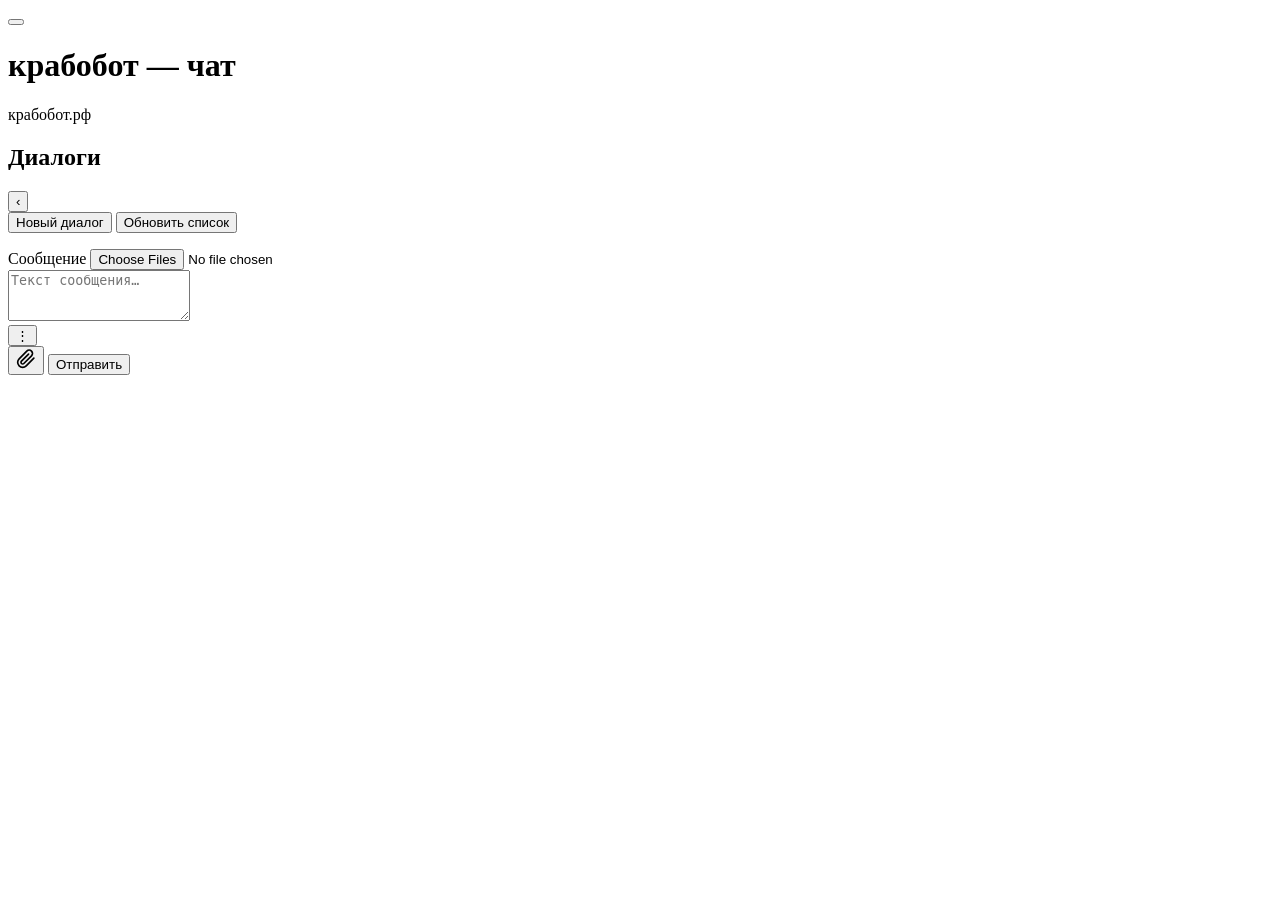
==== krabobot/web/static/index.html @ ad4baf45 "Обновление конфигурации и документации: добавлены инструкции для Ollama, улучшена логика обработки п" ====
<!DOCTYPE html>
<html lang="ru">
<head>
  <meta charset="utf-8" />
  <meta name="viewport" content="width=device-width, initial-scale=1" />
  <meta name="theme-color" content="#003366" />
  <title>крабобот — чат</title>
  <link rel="icon" type="image/png" href="/static/favicon.png" sizes="any" />
  <link rel="apple-touch-icon" href="/static/favicon.png" />
  <link rel="preconnect" href="https://fonts.googleapis.com" />
  <link rel="preconnect" href="https://fonts.gstatic.com" crossorigin />
  <link
    href="https://fonts.googleapis.com/css2?family=Nunito:wght@500;600;700&display=swap"
    rel="stylesheet"
  />
  <link rel="stylesheet" href="/static/chat.css" />
</head>
<body>
  <div id="kb-layout" class="kb-layout">
    <header class="kb-top">
      <div class="kb-top-inner">
        <div class="kb-menu-wrap">
          <button
            type="button"
            id="kb-menu-btn"
            class="kb-menu-btn"
            aria-expanded="false"
            aria-haspopup="true"
            aria-controls="kb-menu-dropdown"
            aria-label="Меню"
          >
            <span class="kb-menu-burger" aria-hidden="true"></span>
          </button>
          <div
            id="kb-menu-dropdown"
            class="kb-dropdown"
            role="menu"
            aria-label="Разделы"
            hidden
          >
            <button
              type="button"
              id="kb-nav-chat"
              class="kb-dropdown-item kb-dropdown-item--active"
              role="menuitem"
            >
              Чат
            </button>
            <button
              type="button"
              id="kb-nav-settings"
              class="kb-dropdown-item"
              role="menuitem"
            >
              Настройки
            </button>
          </div>
        </div>
        <div class="kb-brand">
          <h1 class="kb-sr">крабобот — чат</h1>
          <span class="kb-brand-word" aria-hidden="true"
            ><span class="kb-brand-cr">крабобот</span><span class="kb-brand-domain">.рф</span></span
          >
        </div>
        <div class="kb-toolbar">
          <span id="kb-status" class="kb-status" aria-live="polite"></span>
        </div>
      </div>
    </header>

    <div class="kb-body">
      <div class="kb-sidebar-wrap" id="kb-sidebar-wrap">
        <aside class="kb-sidebar" aria-label="Диалоги" id="kb-sidebar">
          <div class="kb-sidebar-head">
            <div class="kb-sidebar-head-row">
              <h2 class="kb-sidebar-title">Диалоги</h2>
              <button
                type="button"
                id="kb-sidebar-toggle"
                class="kb-sidebar-toggle kb-btn kb-btn-secondary kb-btn-icon"
                aria-expanded="true"
                aria-controls="kb-sidebar"
                aria-label="Свернуть список диалогов"
                title="Свернуть список диалогов"
              >
                <span class="kb-sidebar-toggle-chevron" aria-hidden="true">‹</span>
              </button>
            </div>
            <button type="button" id="kb-new-session" class="kb-btn kb-btn-secondary kb-btn-block">
              Новый диалог
            </button>
            <button type="button" id="kb-refresh-sessions" class="kb-btn kb-btn-secondary kb-btn-block">
              Обновить список
            </button>
          </div>
          <ul id="kb-session-list" class="kb-session-list"></ul>
        </aside>
      </div>
      <button
        type="button"
        id="kb-sidebar-expand"
        class="kb-sidebar-expand kb-btn kb-btn-secondary"
        aria-controls="kb-sidebar"
        aria-label="Развернуть список диалогов"
        title="Развернуть список диалогов"
        hidden
      >
        <span class="kb-sidebar-toggle-chevron" aria-hidden="true">›</span>
        <span>Диалоги</span>
      </button>
      <div class="kb-panel">
        <div class="kb-panel-stage">
        <div class="kb-chat-backdrop" aria-hidden="true"></div>
        <div
          id="kb-view-chat"
          class="kb-view kb-view-chat"
          role="region"
          aria-label="Чат"
        >
          <main class="kb-main">
          <div class="kb-log-wrap">
            <div id="kb-log" class="kb-log" role="log" aria-label="Переписка"></div>
          </div>
          <form id="kb-form" class="kb-form">
            <label class="kb-sr" for="kb-input">Сообщение</label>
            <input
              type="file"
              id="kb-files"
              class="kb-file-input"
              multiple
              accept="image/*,audio/*,text/*,.pdf,.doc,.docx,.xls,.xlsx,.ppt,.pptx,.odt,.ods,.odp,.zip,.7z,.rar,.epub"
            />
            <div class="kb-compose">
              <textarea id="kb-input" class="kb-input" rows="3" placeholder="Текст сообщения…"></textarea>
              <div class="kb-compose-footer">
                <div id="kb-attachments" class="kb-attachments" aria-label="Вложения"></div>
                <div class="kb-compose-actions">
                  <div class="kb-cmd-menu-wrap">
                    <button
                      type="button"
                      id="kb-cmd-menu-btn"
                      class="kb-btn kb-btn-secondary kb-btn-icon"
                      aria-haspopup="true"
                      aria-expanded="false"
                      aria-controls="kb-cmd-dropdown"
                      title="Команды бота"
                      aria-label="Команды бота"
                    >
                      <span class="kb-cmd-menu-glyph" aria-hidden="true">⋮</span>
                    </button>
                    <div
                      id="kb-cmd-dropdown"
                      class="kb-cmd-dropdown"
                      role="menu"
                      aria-label="Команды"
                      hidden
                    ></div>
                  </div>
                  <button
                    type="button"
                    id="kb-attach"
                    class="kb-btn kb-btn-secondary kb-btn-icon"
                    title="Вложения"
                    aria-label="Прикрепить файлы"
                  >
                    <svg
                      class="kb-icon-paperclip"
                      xmlns="http://www.w3.org/2000/svg"
                      width="20"
                      height="20"
                      viewBox="0 0 24 24"
                      fill="none"
                      stroke="currentColor"
                      stroke-width="2"
                      stroke-linecap="round"
                      stroke-linejoin="round"
                      aria-hidden="true"
                    >
                      <path
                        d="M21.44 11.05l-9.19 9.19a6 6 0 0 1-8.49-8.49l9.19-9.19a4 4 0 0 1 5.66 5.66l-9.2 9.19a2 2 0 0 1-2.83-2.83l8.49-8.48"
                      />
                    </svg>
                  </button>
                  <button type="submit" class="kb-btn kb-btn-primary" id="kb-send">Отправить</button>
                </div>
              </div>
            </div>
          </form>
        </main>
        </div>

        <div
          id="kb-view-settings"
          class="kb-view kb-view--hidden"
          role="region"
          aria-label="Настройки"
          hidden
        >
        <div class="kb-settings kb-settings--wide">
          <p id="kb-cfg-note" class="kb-settings-p kb-cfg-note">
            Ниже тот же <code>config.json</code>, который использует запущенный
            <code>krabobot serve</code> (ключ <code>-c</code>). Нажмите «Сохранить» —
            перед записью файл автоматически копируется в бэкап; секретные поля пусть
            остаются пустыми, если не хотите их менять. Локальный веб-сервер обычно без
            пароля — не открывайте порт наружу.
          </p>

          <div class="kb-cfg-toolbar" id="kb-cfg-toolbar">
            <button type="button" id="kb-cfg-save" class="kb-btn kb-btn-primary">
              Сохранить в config.json
            </button>
            <button type="button" id="kb-cfg-reload" class="kb-btn kb-btn-secondary">
              Перечитать
            </button>
            <label class="kb-cfg-toolbar-backup"
              >Откат:
              <select id="kb-cfg-backups" class="kb-cfg-select kb-cfg-select--inline">
                <option value="">— выберите бэкап —</option>
              </select>
            </label>
            <button type="button" id="kb-cfg-restore" class="kb-btn kb-btn-secondary">
              Восстановить выбранный бэкап
            </button>
          </div>

          <div id="kb-cfg-ok" class="kb-cfg-banner kb-cfg-banner--ok" hidden></div>
          <div id="kb-cfg-error" class="kb-cfg-banner kb-cfg-banner--err" hidden></div>
          <div id="kb-cfg-root" hidden>
            <section class="kb-cfg-section" aria-labelledby="kb-cfg-h-main">
              <h2 id="kb-cfg-h-main" class="kb-cfg-section-h">Основные настройки</h2>
              <p class="kb-settings-p">
                Файл:
                <code id="kb-cfg-path" class="kb-settings-code"></code>
              </p>
              <div id="kb-cfg-main" class="kb-cfg-stack"></div>
            </section>

            <section class="kb-cfg-section" aria-labelledby="kb-cfg-h-ch">
              <h2 id="kb-cfg-h-ch" class="kb-cfg-section-h">Каналы</h2>
              <div id="kb-cfg-channels" class="kb-cfg-stack"></div>
            </section>

            <section class="kb-cfg-section" aria-labelledby="kb-cfg-h-rest">
              <h2 id="kb-cfg-h-rest" class="kb-cfg-section-h">Остальное</h2>
              <div id="kb-cfg-other" class="kb-cfg-stack"></div>
            </section>
          </div>

          <h2 class="kb-settings-h">Веб-чат</h2>
          <p class="kb-settings-p">
            Запросы с этой страницы идут на тот же хост, без CORS (<code>/v1/…</code>).
          </p>
          <dl class="kb-settings-dl">
            <dt>Модель (сессия API)</dt>
            <dd id="kb-st-model">—</dd>
            <dt>Сервер</dt>
            <dd id="kb-st-health">—</dd>
            <dt>Сессия в браузере</dt>
            <dd>
              <span class="kb-settings-p"
                >Идентификатор в <code>localStorage</code> —
                <code>api:&lt;uuid&gt;</code>.</span
              >
            </dd>
          </dl>
          <div class="kb-settings-row">
            <code id="kb-st-session" class="kb-settings-code"></code>
            <button type="button" id="kb-copy-session" class="kb-btn kb-btn-secondary">
              Копировать
            </button>
          </div>
          <p class="kb-settings-p">
            Вложения из чата сохраняются в
            <code>uploads/web/&lt;session_id&gt;/</code> рабочего каталога агента.
          </p>
        </div>
      </div>
        </div>
      </div>
    </div>
  </div>
  <script src="/static/vendor/marked.min.js"></script>
  <script src="/static/vendor/purify.min.js"></script>
  <script src="/static/app.js" defer></script>
</body>
</html>
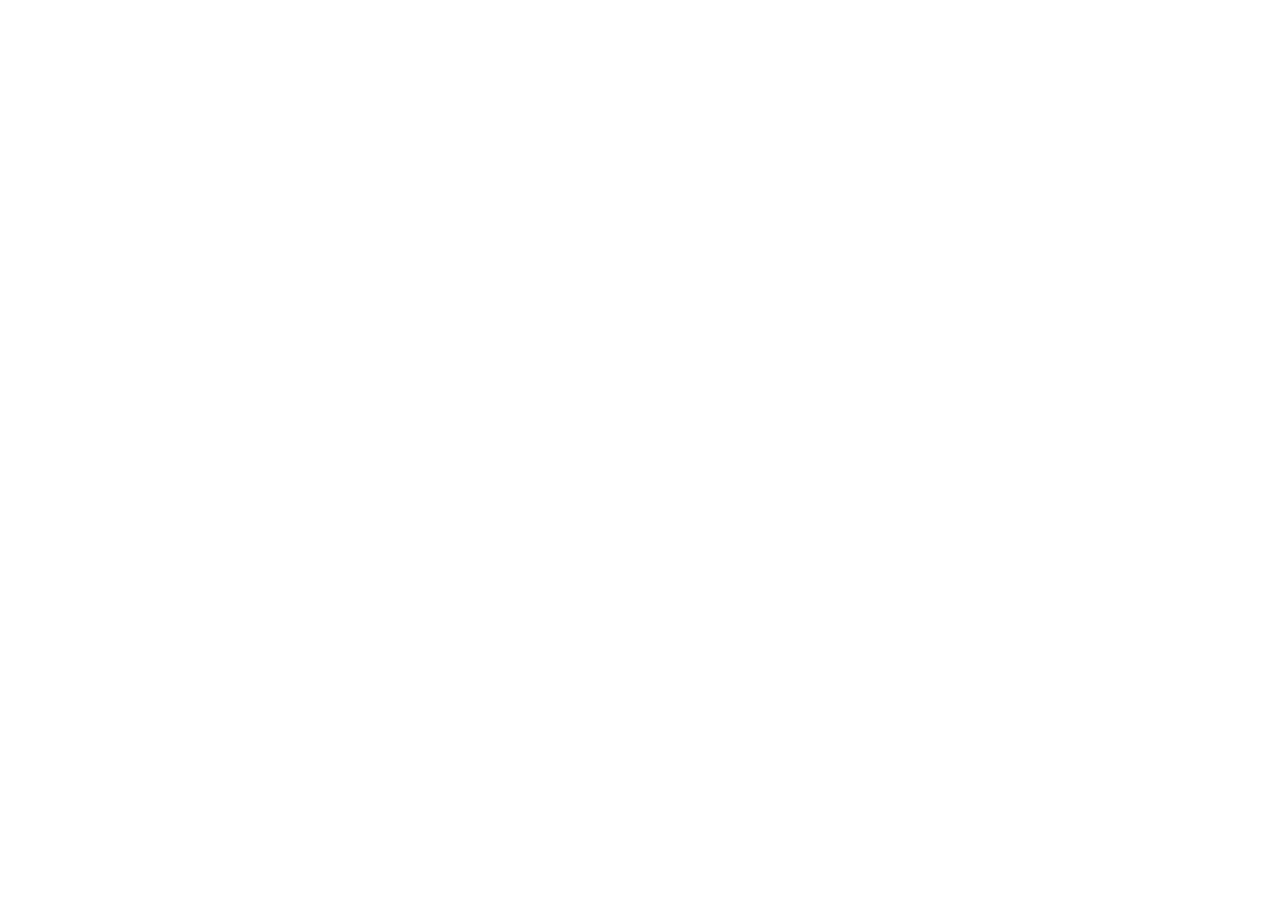
==== commit de626fbe: "Add web auth, user admin, and serve background bus consumer. Password/session auth for /v1, admin us" ====
--- a/krabobot/web/static/index.html
+++ b/krabobot/web/static/index.html
@@ -13,10 +13,45 @@
     href="https://fonts.googleapis.com/css2?family=Nunito:wght@500;600;700&display=swap"
     rel="stylesheet"
   />
-  <link rel="stylesheet" href="/static/chat.css" />
+  <link rel="stylesheet" href="/static/chat.css?v=users-links2" />
 </head>
 <body>
-  <div id="kb-layout" class="kb-layout">
+  <div id="kb-auth-gate" class="kb-auth-gate" hidden>
+    <div class="kb-auth-card">
+      <h1 class="kb-auth-title">крабобот</h1>
+      <p id="kb-auth-lead" class="kb-auth-lead">
+        Для веб-интерфейса нужен пароль администратора.
+      </p>
+      <form id="kb-auth-form" class="kb-auth-form">
+        <label class="kb-sr" for="kb-auth-password">Пароль</label>
+        <input
+          type="password"
+          id="kb-auth-password"
+          class="kb-input kb-auth-input"
+          autocomplete="current-password"
+          placeholder="Пароль"
+          required
+          minlength="6"
+        />
+        <label class="kb-auth-token-label" for="kb-auth-token"
+          >Или API-ключ (<code>api.auth.adminToken</code>)</label
+        >
+        <input
+          type="password"
+          id="kb-auth-token"
+          class="kb-input kb-auth-input"
+          autocomplete="off"
+          placeholder="adminToken (необязательно)"
+        />
+        <button type="submit" id="kb-auth-submit" class="kb-btn kb-btn-primary kb-btn-block">
+          Войти
+        </button>
+      </form>
+      <p id="kb-auth-error" class="kb-cfg-banner kb-cfg-banner--err" hidden></p>
+    </div>
+  </div>
+
+  <div id="kb-layout" class="kb-layout" hidden>
     <header class="kb-top">
       <div class="kb-top-inner">
         <div class="kb-menu-wrap">
@@ -54,6 +89,22 @@
             >
               Настройки
             </button>
+            <button
+              type="button"
+              id="kb-nav-admin"
+              class="kb-dropdown-item"
+              role="menuitem"
+            >
+              Администрирование
+            </button>
+            <button
+              type="button"
+              id="kb-nav-logout"
+              class="kb-dropdown-item"
+              role="menuitem"
+            >
+              Выйти
+            </button>
           </div>
         </div>
         <div class="kb-brand">
@@ -128,7 +179,7 @@
               id="kb-files"
               class="kb-file-input"
               multiple
-              accept="image/*,audio/*,text/*,.pdf,.doc,.docx,.xls,.xlsx,.ppt,.pptx,.odt,.ods,.odp,.zip,.7z,.rar,.epub"
+              accept="image/*,audio/*,video/*,text/*,.pdf,.doc,.docx,.xls,.xlsx,.ppt,.pptx,.odt,.ods,.odp,.zip,.7z,.rar,.epub,.mp4,.webm,.mov,.mkv,.avi,.m4v"
             />
             <div class="kb-compose">
               <textarea id="kb-input" class="kb-input" rows="3" placeholder="Текст сообщения…"></textarea>
@@ -201,8 +252,8 @@
             Ниже тот же <code>config.json</code>, который использует запущенный
             <code>krabobot serve</code> (ключ <code>-c</code>). Нажмите «Сохранить» —
             перед записью файл автоматически копируется в бэкап; секретные поля пусть
-            остаются пустыми, если не хотите их менять. Локальный веб-сервер обычно без
-            пароля — не открывайте порт наружу.
+            остаются пустыми, если не хотите их менять. Доступ к веб-UI защищён
+            паролем или <code>api.auth.adminToken</code> (см. экран входа).
           </p>
 
           <div class="kb-cfg-toolbar" id="kb-cfg-toolbar">
@@ -211,6 +262,14 @@
             </button>
             <button type="button" id="kb-cfg-reload" class="kb-btn kb-btn-secondary">
               Перечитать
+            </button>
+            <button
+              type="button"
+              id="kb-cfg-download-backup"
+              class="kb-btn kb-btn-secondary"
+              title="Архив config.json и workspace (без media/models/history)"
+            >
+              Скачать бэкап
             </button>
             <label class="kb-cfg-toolbar-backup"
               >Откат:
@@ -272,15 +331,100 @@
           <p class="kb-settings-p">
             Вложения из чата сохраняются в
             <code>uploads/web/&lt;session_id&gt;/</code> рабочего каталога агента.
+            До 50&nbsp;МБ — обычная вставка в чат; больше (до
+            <code>api.maxUploadMb</code>, по умолчанию 2048&nbsp;МБ) — потоковая
+            загрузка в эту папку, боту уходит путь к файлу для инструментов
+            (например ffmpeg).
           </p>
         </div>
       </div>
+
+        <div
+          id="kb-view-admin"
+          class="kb-view kb-view--hidden"
+          role="region"
+          aria-label="Администрирование"
+          hidden
+        >
+          <div class="kb-settings kb-settings--wide kb-admin">
+            <div class="kb-admin-tabs" role="tablist" aria-label="Разделы администрирования">
+              <button
+                type="button"
+                id="kb-admin-tab-users"
+                class="kb-admin-tab kb-admin-tab--active"
+                role="tab"
+                aria-selected="true"
+              >
+                Пользователи
+              </button>
+            </div>
+
+            <div id="kb-admin-users" class="kb-admin-panel" role="tabpanel">
+              <div id="kb-admin-ok" class="kb-cfg-banner kb-cfg-banner--ok" hidden></div>
+              <div id="kb-admin-error" class="kb-cfg-banner kb-cfg-banner--err" hidden></div>
+
+              <section class="kb-cfg-section" aria-labelledby="kb-admin-pending-h">
+                <h2 id="kb-admin-pending-h" class="kb-cfg-section-h">Заявки на регистрацию</h2>
+                <ul id="kb-admin-pending" class="kb-admin-list"></ul>
+                <p id="kb-admin-pending-empty" class="kb-settings-p" hidden>
+                  Нет ожидающих заявок.
+                </p>
+              </section>
+
+              <section class="kb-cfg-section" aria-labelledby="kb-admin-create-h">
+                <h2 id="kb-admin-create-h" class="kb-cfg-section-h">Создать пользователя</h2>
+                <form id="kb-admin-create-form" class="kb-admin-create">
+                  <label class="kb-cfg-label"
+                    >Имя
+                    <input
+                      type="text"
+                      id="kb-admin-create-name"
+                      class="kb-input"
+                      placeholder="Отображаемое имя"
+                    />
+                  </label>
+                  <label class="kb-cfg-label"
+                    >Канал (необязательно)
+                    <select id="kb-admin-create-channel" class="kb-input">
+                      <option value="">— без привязки —</option>
+                      <option value="telegram">Telegram</option>
+                      <option value="vk">VK</option>
+                      <option value="email">Email</option>
+                      <option value="cli">Терминал (krabobot agent)</option>
+                    </select>
+                  </label>
+                  <label class="kb-cfg-label" for="kb-admin-create-sender"
+                    ><span id="kb-admin-create-sender-caption">Идентификатор в канале</span>
+                    <input
+                      type="text"
+                      id="kb-admin-create-sender"
+                      class="kb-input"
+                      placeholder="Сначала выберите канал"
+                    />
+                  </label>
+                  <button type="submit" class="kb-btn kb-btn-primary">Создать</button>
+                </form>
+              </section>
+
+              <section class="kb-cfg-section" aria-labelledby="kb-admin-users-h">
+                <div class="kb-admin-users-head">
+                  <h2 id="kb-admin-users-h" class="kb-cfg-section-h">Пользователи</h2>
+                  <button type="button" id="kb-admin-refresh" class="kb-btn kb-btn-secondary">
+                    Обновить
+                  </button>
+                </div>
+                <div id="kb-admin-user-list" class="kb-admin-user-list"></div>
+              </section>
+            </div>
+          </div>
+        </div>
+
         </div>
       </div>
     </div>
   </div>
   <script src="/static/vendor/marked.min.js"></script>
   <script src="/static/vendor/purify.min.js"></script>
-  <script src="/static/app.js" defer></script>
+  <script src="/static/app.js?v=users-links2" defer></script>
 </body>
 </html>
